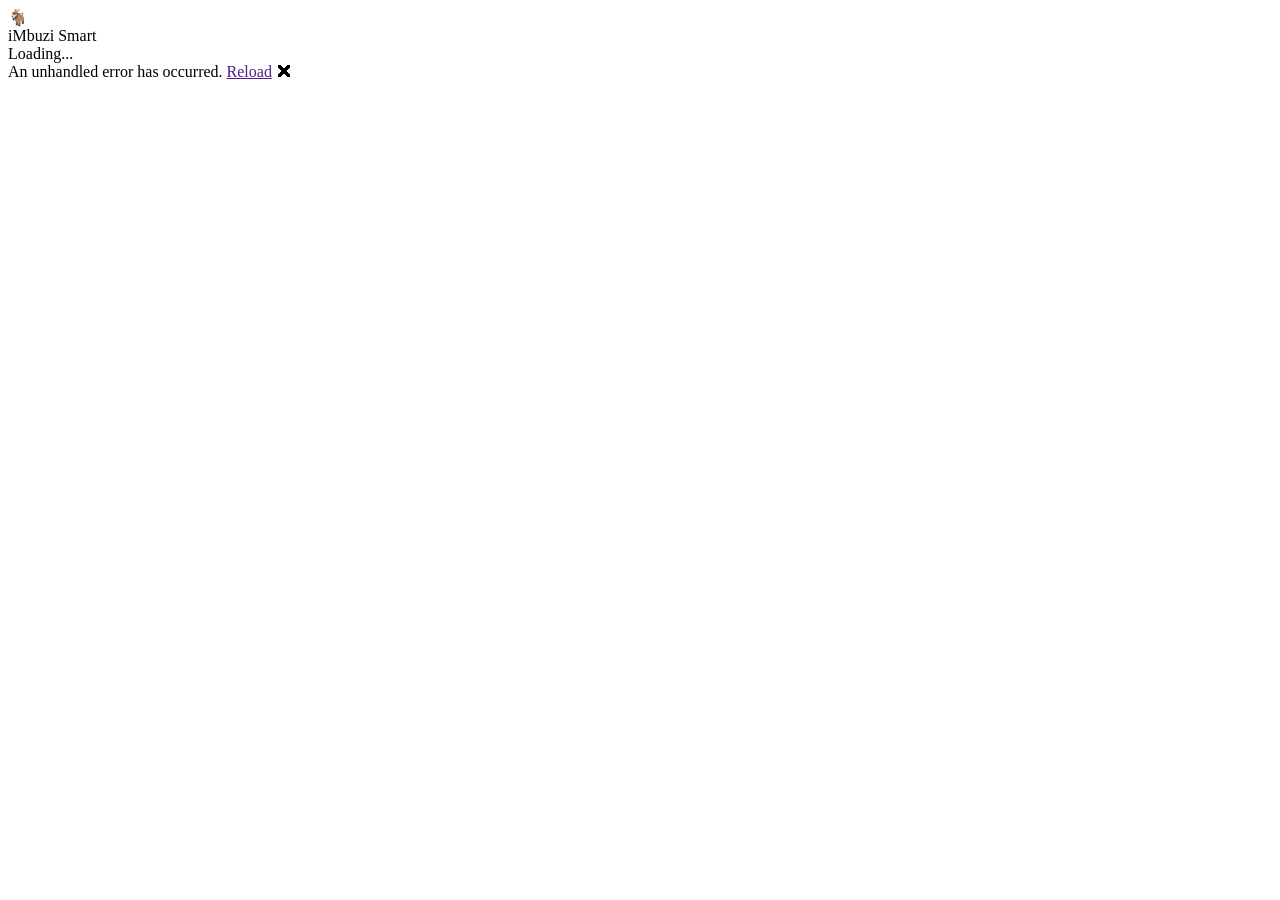
==== src/ImbuziSmart.Client/wwwroot/index.html @ 6c041e57 "feat: initial iMbuzi Smart livestock manager PWA Blazor WebAssembly hosted solution with offline-fir" ====
<!DOCTYPE html>
<html lang="en">

<head>
    <meta charset="utf-8" />
    <meta name="viewport" content="width=device-width, initial-scale=1.0, maximum-scale=1.0, user-scalable=no" />
    <meta name="theme-color" content="#e94560" />
    <meta name="description" content="iMbuzi Smart - Offline-first livestock management for goat farmers" />

    <title>iMbuzi Smart</title>
    <base href="/" />

    <link rel="manifest" href="manifest.webmanifest" />
    <link rel="apple-touch-icon" href="icon-192.png" />
    <link rel="icon" type="image/png" href="favicon.png" />
    <link rel="stylesheet" href="css/app.css" />
    <link href="ImbuziSmart.Client.styles.css" rel="stylesheet" />
</head>

<body>
    <div id="app">
        <div class="loading-screen">
            <span class="loading-icon">🐐</span>
            <div class="loading-text">iMbuzi Smart</div>
            <div class="loading-sub">Loading...</div>
        </div>
    </div>

    <div id="blazor-error-ui">
        An unhandled error has occurred.
        <a href="" class="reload">Reload</a>
        <a class="dismiss">🗙</a>
    </div>

    <script src="js/indexedDb.js"></script>
    <script src="_framework/blazor.webassembly.js"></script>
    <script>navigator.serviceWorker.register('service-worker.js');</script>
    <script>
        window.imbuziNotify = {
            getPermission: () => typeof Notification !== 'undefined' ? Notification.permission : 'denied',
            send: (title, body) => {
                if (Notification.permission === 'granted') {
                    new Notification(title, { body: body, icon: 'icon-192.png' });
                }
            }
        };
    </script>
</body>

</html>
---- src/ImbuziSmart.Client/wwwroot/css/app.css ----
/* ============================================
   iMbuzi Smart — Global Styles
   Dark theme, high-contrast, mobile-first
   ============================================ */

*, *::before, *::after {
    box-sizing: border-box;
}

html, body {
    margin: 0;
    padding: 0;
    font-family: -apple-system, BlinkMacSystemFont, 'Segoe UI', Roboto, 'Helvetica Neue', Arial, sans-serif;
    background-color: #1a1a2e;
    color: #ffffff;
    -webkit-font-smoothing: antialiased;
    -moz-osx-font-smoothing: grayscale;
}

h1, h2, h3, h4 {
    margin: 0 0 0.5rem;
    color: #ffffff;
}

h1:focus {
    outline: none;
}

a {
    color: #e94560;
    text-decoration: none;
}

a:hover {
    text-decoration: underline;
}

/* Loading screen */
.loading-screen {
    display: flex;
    flex-direction: column;
    align-items: center;
    justify-content: center;
    min-height: 100vh;
    background: #1a1a2e;
}

.loading-icon {
    font-size: 4rem;
    margin-bottom: 1rem;
}

.loading-text {
    font-size: 1.8rem;
    font-weight: 700;
    color: #e94560;
}

.loading-sub {
    font-size: 1rem;
    color: #a0a0b0;
    margin-top: 0.5rem;
}

/* Error UI */
#blazor-error-ui {
    background: #b32121;
    color: white;
    bottom: 0;
    box-shadow: 0 -1px 2px rgba(0, 0, 0, 0.2);
    display: none;
    left: 0;
    padding: 0.6rem 1.25rem 0.7rem 1.25rem;
    position: fixed;
    width: 100%;
    z-index: 1000;
}

#blazor-error-ui .dismiss {
    cursor: pointer;
    position: absolute;
    right: 0.75rem;
    top: 0.5rem;
}

#blazor-error-ui .reload {
    color: #ffcccc;
    margin-left: 0.5rem;
}

.blazor-error-boundary {
    background: #b32121;
    padding: 1rem;
    color: white;
    border-radius: 8px;
    margin: 1rem;
}

.blazor-error-boundary::after {
    content: "An error has occurred.";
}

/* Settings page */
.settings-page {
    padding: 1rem;
    max-width: 600px;
    margin: 0 auto;
}

.settings-title {
    font-size: 1.6rem;
    font-weight: 700;
    margin-bottom: 1.5rem;
    color: #e94560;
}

.settings-section {
    background: rgba(255, 255, 255, 0.05);
    border-radius: 12px;
    padding: 1rem;
    margin-bottom: 1rem;
}

.settings-section h3 {
    font-size: 1.1rem;
    color: #e94560;
    margin-bottom: 0.75rem;
    border-bottom: 1px solid rgba(255, 255, 255, 0.1);
    padding-bottom: 0.5rem;
}

.setting-row {
    display: flex;
    justify-content: space-between;
    align-items: center;
    padding: 0.6rem 0;
    border-bottom: 1px solid rgba(255, 255, 255, 0.05);
}

.setting-row:last-child {
    border-bottom: none;
}

.setting-row label {
    font-size: 1rem;
    color: #d0d0e0;
}

.setting-row input[type="checkbox"] {
    width: 24px;
    height: 24px;
    accent-color: #e94560;
    cursor: pointer;
}

.setting-row input[type="number"] {
    width: 70px;
    padding: 0.4rem;
    border: 1px solid #0f3460;
    border-radius: 6px;
    background: #16213e;
    color: #ffffff;
    font-size: 1rem;
    text-align: center;
}

.setting-row select {
    padding: 0.4rem 0.6rem;
    border: 1px solid #0f3460;
    border-radius: 6px;
    background: #16213e;
    color: #ffffff;
    font-size: 1rem;
}

.save-indicator {
    text-align: center;
    padding: 0.75rem;
    margin-top: 1rem;
    background: rgba(46, 204, 113, 0.15);
    border-radius: 8px;
    color: #2ecc71;
    font-weight: 500;
}

/* Passport page */
.passport-page {
    padding: 1rem;
    max-width: 600px;
    margin: 0 auto;
}

.passport-card {
    background: rgba(255, 255, 255, 0.05);
    border-radius: 16px;
    padding: 1.5rem;
}

.passport-header {
    display: flex;
    align-items: center;
    gap: 1rem;
    margin-bottom: 1.5rem;
}

.passport-icon {
    font-size: 3rem;
}

.passport-header h2 {
    font-size: 1.5rem;
    color: #e94560;
    margin: 0;
}

.tag-label {
    font-size: 0.9rem;
    color: #a0a0b0;
}

.passport-section {
    margin-top: 1.5rem;
}

.passport-section h3 {
    font-size: 1.1rem;
    color: #e94560;
    margin-bottom: 0.75rem;
    border-bottom: 1px solid rgba(255, 255, 255, 0.1);
    padding-bottom: 0.5rem;
}

.detail-row {
    display: flex;
    justify-content: space-between;
    padding: 0.5rem 0;
    border-bottom: 1px solid rgba(255, 255, 255, 0.05);
    font-size: 1rem;
}

.status-badge {
    background: rgba(233, 69, 96, 0.2);
    color: #e94560;
    padding: 0.2rem 0.6rem;
    border-radius: 12px;
    font-size: 0.85rem;
    font-weight: 600;
}

.photo-grid {
    display: grid;
    grid-template-columns: repeat(auto-fill, minmax(100px, 1fr));
    gap: 0.5rem;
}

.passport-photo {
    width: 100%;
    border-radius: 8px;
    object-fit: cover;
    aspect-ratio: 1;
}

/* Passport selection */
.passport-select {
    text-align: center;
}

.passport-select h2 {
    color: #e94560;
    margin-bottom: 0.5rem;
}

.passport-select p {
    color: #a0a0b0;
    margin-bottom: 1.5rem;
}

.animal-list {
    display: flex;
    flex-direction: column;
    gap: 0.75rem;
}

.animal-card {
    display: flex;
    align-items: center;
    gap: 1rem;
    background: rgba(255, 255, 255, 0.05);
    padding: 1rem;
    border-radius: 12px;
    color: #ffffff;
    text-decoration: none;
    transition: background 0.2s;
}

.animal-card:hover {
    background: rgba(255, 255, 255, 0.1);
    text-decoration: none;
}

.animal-icon {
    font-size: 2rem;
}

.animal-card div {
    flex: 1;
    display: flex;
    flex-direction: column;
}

.tag-small {
    font-size: 0.85rem;
    color: #a0a0b0;
}

.empty-state {
    color: #a0a0b0;
    font-style: italic;
}

.loading {
    color: #a0a0b0;
    text-align: center;
    padding: 2rem;
}
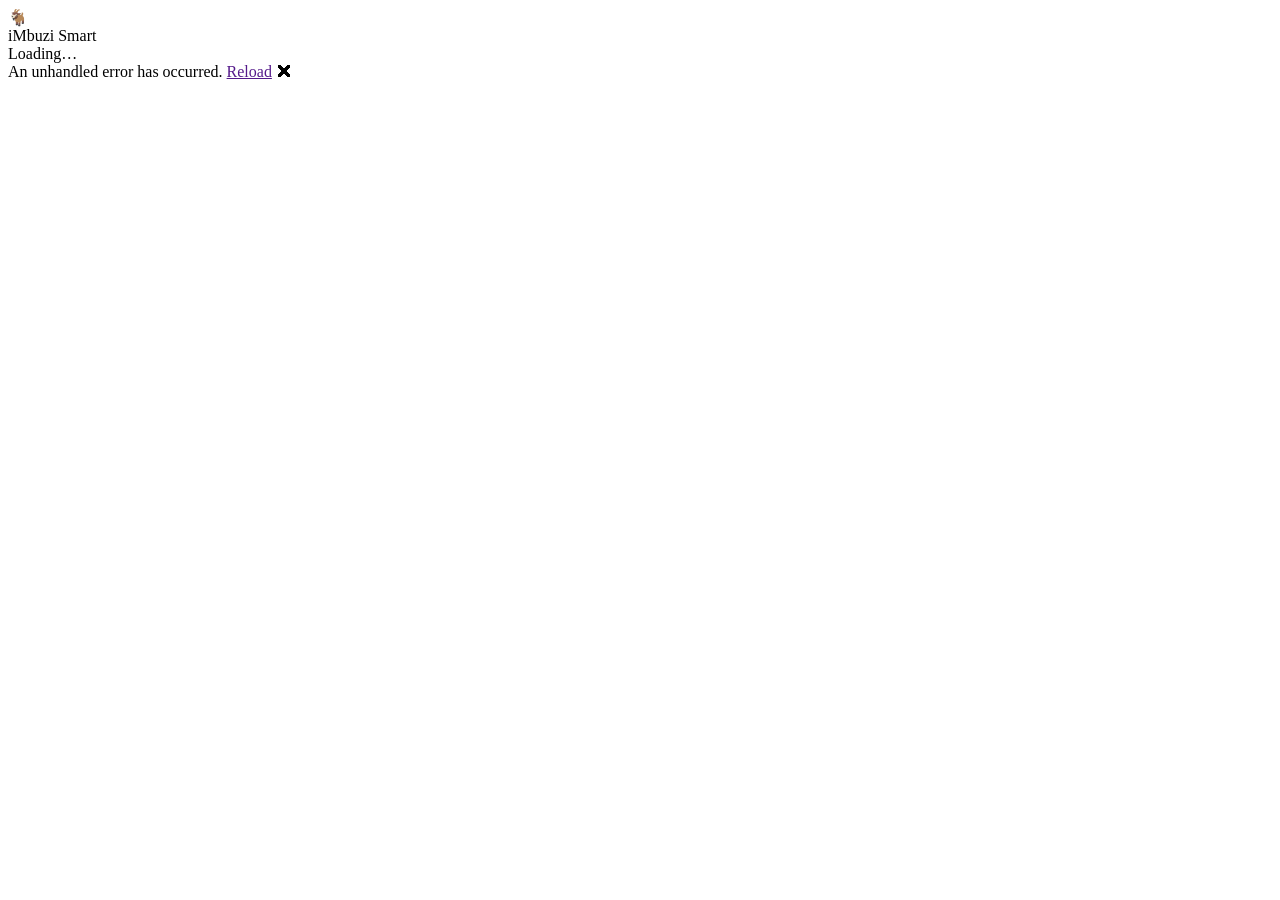
==== commit 66bc58ee: "Main Functions" ====
--- a/src/ImbuziSmart.Client/wwwroot/index.html
+++ b/src/ImbuziSmart.Client/wwwroot/index.html
@@ -4,11 +4,19 @@
 <head>
     <meta charset="utf-8" />
     <meta name="viewport" content="width=device-width, initial-scale=1.0, maximum-scale=1.0, user-scalable=no" />
-    <meta name="theme-color" content="#e94560" />
+    <meta name="theme-color" content="#3d7a55" />
     <meta name="description" content="iMbuzi Smart - Offline-first livestock management for goat farmers" />
 
     <title>iMbuzi Smart</title>
     <base href="/" />
+
+    <!-- Apply saved theme immediately — prevents flash of wrong theme -->
+    <script>
+        (function () {
+            var t = localStorage.getItem('imbuzi-theme') || 'dark';
+            document.documentElement.setAttribute('data-theme', t);
+        })();
+    </script>
 
     <link rel="manifest" href="manifest.webmanifest" />
     <link rel="apple-touch-icon" href="icon-192.png" />
@@ -20,9 +28,14 @@
 <body>
     <div id="app">
         <div class="loading-screen">
-            <span class="loading-icon">🐐</span>
-            <div class="loading-text">iMbuzi Smart</div>
-            <div class="loading-sub">Loading...</div>
+            <img src="/images/logo-banner.png" alt="Goatmetric Solutions"
+                style="max-width:260px;width:80%;margin-bottom:1rem;"
+                onerror="this.style.display='none';document.getElementById('loading-fallback').style.display='block'" />
+            <div id="loading-fallback" style="display:none">
+                <span class="loading-icon">&#128016;</span>
+                <div class="loading-text">iMbuzi Smart</div>
+            </div>
+            <div class="loading-sub">Loading&hellip;</div>
         </div>
     </div>
 
@@ -36,6 +49,15 @@
     <script src="_framework/blazor.webassembly.js"></script>
     <script>navigator.serviceWorker.register('service-worker.js');</script>
     <script>
+        window.imbuziTheme = {
+            get: () => localStorage.getItem('imbuzi-theme') || 'dark',
+            set: (t) => {
+                localStorage.setItem('imbuzi-theme', t);
+                document.documentElement.setAttribute('data-theme', t);
+            }
+        };
+    </script>
+    <script>
         window.imbuziNotify = {
             getPermission: () => typeof Notification !== 'undefined' ? Notification.permission : 'denied',
             send: (title, body) => {
--- a/src/ImbuziSmart.Client/wwwroot/css/app.css
+++ b/src/ImbuziSmart.Client/wwwroot/css/app.css
@@ -1,48 +1,240 @@
 /* ============================================
-   iMbuzi Smart — Global Styles
-   Dark theme, high-contrast, mobile-first
+   Goatmetric Solutions — Global Styles
+   Logo-matched dark theme: deep navy + forest green + teal
    ============================================ */
 
-*, *::before, *::after {
-    box-sizing: border-box;
-}
+/* ---- Brand colour tokens ---- */
+:root {
+    /* Backgrounds  — deep navy from logo */
+    --bg-primary:   #091523;   /* page background */
+    --bg-secondary: #0e2038;   /* cards, sections */
+    --bg-tertiary:  #0f2a4a;   /* inputs, nav */
+    --bg-overlay:   rgba(255, 255, 255, 0.04);
+
+    /* Brand greens  — pulled from the M/plant motif */
+    --green-forest: #3d7a55;   /* headings, section labels */
+    --green-bright: #2ecc71;   /* buttons, focus rings, teal circuit colour */
+    --green-muted:  #1e5c3a;   /* subtle backgrounds */
+    --green-teal:   #1abc9c;   /* secondary accent / highlights */
+
+    /* Text */
+    --text-primary:   #f0ece0; /* cream-white matching logo type */
+    --text-secondary: #8a9bb5; /* muted blue-grey */
+    --text-muted:     #506070;
+
+    /* Borders */
+    --border-default: rgba(255, 255, 255, 0.09);
+    --border-accent:  rgba(46, 204, 113, 0.25);
+
+    /* Feedback */
+    --color-error:   #e74c3c;
+    --color-warning: #f39c12;
+    --color-info:    #3498db;
+
+    /* Navigation / header shell */
+    --bg-nav:          #0e2038;
+    --border-nav-b:    #3d7a55;   /* header bottom accent */
+    --border-nav-t:    #0f3460;   /* bottom nav top border */
+    --nav-item-color:  #8a9bb5;
+    --nav-item-active: #2ecc71;
+}
+
+/* ============================================
+   Light-mode overrides  (html[data-theme="light"])
+   ============================================ */
+
+html[data-theme="light"] {
+    --bg-primary:   #f0f4f0;
+    --bg-secondary: #ffffff;
+    --bg-tertiary:  #e4ece6;
+    --bg-overlay:   rgba(0, 0, 0, 0.04);
+
+    --green-forest: #2d6b45;
+    --green-bright: #27ae60;
+    --green-muted:  #c8e6d0;
+    --green-teal:   #16a085;
+
+    --text-primary:   #111a22;
+    --text-secondary: #3d5066;
+    --text-muted:     #7a8fa6;
+
+    --border-default: rgba(0, 0, 0, 0.10);
+    --border-accent:  rgba(39, 174, 96, 0.35);
+
+    --color-error:   #c0392b;
+    --color-warning: #d68910;
+    --color-info:    #2980b9;
+
+    --bg-nav:          #ffffff;
+    --border-nav-b:    #27ae60;
+    --border-nav-t:    #d0e8d8;
+    --nav-item-color:  #5a7a66;
+    --nav-item-active: #27ae60;
+}
+
+/* ============================================
+   Reset & base
+   ============================================ */
+
+*, *::before, *::after { box-sizing: border-box; }
 
 html, body {
     margin: 0;
     padding: 0;
-    font-family: -apple-system, BlinkMacSystemFont, 'Segoe UI', Roboto, 'Helvetica Neue', Arial, sans-serif;
-    background-color: #1a1a2e;
-    color: #ffffff;
+    font-family: -apple-system, BlinkMacSystemFont, 'Segoe UI', Roboto,
+                 'Helvetica Neue', Arial, sans-serif;
+    background-color: var(--bg-primary);
+    color: var(--text-primary);
     -webkit-font-smoothing: antialiased;
     -moz-osx-font-smoothing: grayscale;
 }
 
 h1, h2, h3, h4 {
     margin: 0 0 0.5rem;
-    color: #ffffff;
-}
-
-h1:focus {
-    outline: none;
-}
+    color: var(--text-primary);
+}
+
+h1:focus { outline: none; }
 
 a {
-    color: #e94560;
+    color: var(--green-bright);
     text-decoration: none;
 }
-
-a:hover {
-    text-decoration: underline;
-}
-
-/* Loading screen */
+a:hover { text-decoration: underline; }
+
+/* ============================================
+   App shell
+   ============================================ */
+
+.app-layout {
+    display: flex;
+    flex-direction: column;
+    min-height: 100dvh;
+}
+
+.app-main {
+    flex: 1;
+    overflow-y: auto;
+}
+
+/* ============================================
+   Header / brand bar
+   ============================================ */
+
+.app-header {
+    background: linear-gradient(135deg, #112035 0%, var(--bg-primary) 100%);
+    border-bottom: 2px solid var(--green-forest);
+    padding: 0.55rem 1rem;
+    position: sticky;
+    top: 0;
+    z-index: 100;
+    box-shadow: 0 2px 12px rgba(0, 0, 0, 0.5);
+}
+
+.header-content {
+    display: flex;
+    align-items: center;
+    gap: 0.75rem;
+    max-width: 600px;
+    margin: 0 auto;
+}
+
+.app-logo-img {
+    height: 42px;
+    width: auto;
+    object-fit: contain;
+    border-radius: 6px;
+}
+
+.app-logo-fallback {
+    font-size: 2rem;
+    line-height: 1;
+}
+
+.header-brand {
+    flex: 1;
+    display: flex;
+    flex-direction: column;
+}
+
+.app-title {
+    font-size: 1.05rem;
+    font-weight: 800;
+    color: var(--text-primary);
+    margin: 0;
+    letter-spacing: 0.03em;
+    text-transform: uppercase;
+}
+
+.app-tagline {
+    font-size: 0.6rem;
+    color: var(--green-teal);
+    letter-spacing: 0.12em;
+    text-transform: uppercase;
+    margin: 0;
+    opacity: 0.85;
+}
+
+.settings-link {
+    font-size: 1.4rem;
+    color: var(--text-secondary);
+    text-decoration: none;
+    padding: 0.3rem;
+    border-radius: 8px;
+    transition: color 0.2s, background 0.2s;
+}
+.settings-link:hover {
+    color: var(--green-bright);
+    background: rgba(46, 204, 113, 0.1);
+    text-decoration: none;
+}
+
+/* ============================================
+   Bottom navigation
+   ============================================ */
+
+.bottom-nav {
+    background: var(--bg-tertiary);
+    border-top: 1px solid var(--border-default);
+    display: flex;
+    justify-content: space-around;
+    padding: 0.5rem 0 calc(0.5rem + env(safe-area-inset-bottom));
+    position: sticky;
+    bottom: 0;
+    z-index: 100;
+}
+
+.nav-item {
+    display: flex;
+    flex-direction: column;
+    align-items: center;
+    gap: 0.15rem;
+    color: var(--text-secondary);
+    text-decoration: none;
+    font-size: 0.72rem;
+    font-weight: 500;
+    padding: 0.3rem 1.25rem;
+    border-radius: 8px;
+    transition: color 0.2s;
+    letter-spacing: 0.03em;
+}
+.nav-item:hover, .nav-item.active {
+    color: var(--green-bright);
+    text-decoration: none;
+}
+.nav-icon { font-size: 1.35rem; }
+
+/* ============================================
+   Loading screen
+   ============================================ */
+
 .loading-screen {
     display: flex;
     flex-direction: column;
     align-items: center;
     justify-content: center;
     min-height: 100vh;
-    background: #1a1a2e;
+    background: var(--bg-primary);
 }
 
 .loading-icon {
@@ -53,54 +245,47 @@
 .loading-text {
     font-size: 1.8rem;
     font-weight: 700;
-    color: #e94560;
+    color: var(--green-forest);
 }
 
 .loading-sub {
     font-size: 1rem;
-    color: #a0a0b0;
+    color: var(--text-secondary);
     margin-top: 0.5rem;
 }
 
-/* Error UI */
+/* ============================================
+   Error boundaries
+   ============================================ */
+
 #blazor-error-ui {
-    background: #b32121;
+    background: #922;
     color: white;
     bottom: 0;
-    box-shadow: 0 -1px 2px rgba(0, 0, 0, 0.2);
+    box-shadow: 0 -1px 2px rgba(0, 0, 0, 0.3);
     display: none;
     left: 0;
-    padding: 0.6rem 1.25rem 0.7rem 1.25rem;
+    padding: 0.6rem 1.25rem 0.7rem;
     position: fixed;
     width: 100%;
     z-index: 1000;
 }
-
-#blazor-error-ui .dismiss {
-    cursor: pointer;
-    position: absolute;
-    right: 0.75rem;
-    top: 0.5rem;
-}
-
-#blazor-error-ui .reload {
-    color: #ffcccc;
-    margin-left: 0.5rem;
-}
+#blazor-error-ui .dismiss { cursor: pointer; position: absolute; right: 0.75rem; top: 0.5rem; }
+#blazor-error-ui .reload  { color: #ffcccc; margin-left: 0.5rem; }
 
 .blazor-error-boundary {
-    background: #b32121;
+    background: #922;
     padding: 1rem;
     color: white;
     border-radius: 8px;
     margin: 1rem;
 }
-
-.blazor-error-boundary::after {
-    content: "An error has occurred.";
-}
-
-/* Settings page */
+.blazor-error-boundary::after { content: "An error has occurred."; }
+
+/* ============================================
+   Settings page
+   ============================================ */
+
 .settings-page {
     padding: 1rem;
     max-width: 600px;
@@ -111,21 +296,22 @@
     font-size: 1.6rem;
     font-weight: 700;
     margin-bottom: 1.5rem;
-    color: #e94560;
+    color: var(--green-bright);
 }
 
 .settings-section {
-    background: rgba(255, 255, 255, 0.05);
+    background: var(--bg-secondary);
+    border: 1px solid var(--border-default);
     border-radius: 12px;
     padding: 1rem;
     margin-bottom: 1rem;
 }
 
 .settings-section h3 {
-    font-size: 1.1rem;
-    color: #e94560;
+    font-size: 1rem;
+    color: var(--green-forest);
     margin-bottom: 0.75rem;
-    border-bottom: 1px solid rgba(255, 255, 255, 0.1);
+    border-bottom: 1px solid var(--border-accent);
     padding-bottom: 0.5rem;
 }
 
@@ -134,42 +320,39 @@
     justify-content: space-between;
     align-items: center;
     padding: 0.6rem 0;
-    border-bottom: 1px solid rgba(255, 255, 255, 0.05);
-}
-
-.setting-row:last-child {
-    border-bottom: none;
-}
+    border-bottom: 1px solid rgba(255, 255, 255, 0.04);
+}
+.setting-row:last-child { border-bottom: none; }
 
 .setting-row label {
     font-size: 1rem;
-    color: #d0d0e0;
+    color: var(--text-primary);
 }
 
 .setting-row input[type="checkbox"] {
     width: 24px;
     height: 24px;
-    accent-color: #e94560;
+    accent-color: var(--green-bright);
     cursor: pointer;
 }
 
 .setting-row input[type="number"] {
     width: 70px;
     padding: 0.4rem;
-    border: 1px solid #0f3460;
+    border: 1px solid var(--border-default);
     border-radius: 6px;
-    background: #16213e;
-    color: #ffffff;
+    background: var(--bg-tertiary);
+    color: var(--text-primary);
     font-size: 1rem;
     text-align: center;
 }
 
 .setting-row select {
     padding: 0.4rem 0.6rem;
-    border: 1px solid #0f3460;
+    border: 1px solid var(--border-default);
     border-radius: 6px;
-    background: #16213e;
-    color: #ffffff;
+    background: var(--bg-tertiary);
+    color: var(--text-primary);
     font-size: 1rem;
 }
 
@@ -177,13 +360,17 @@
     text-align: center;
     padding: 0.75rem;
     margin-top: 1rem;
-    background: rgba(46, 204, 113, 0.15);
+    background: rgba(46, 204, 113, 0.12);
+    border: 1px solid var(--border-accent);
     border-radius: 8px;
-    color: #2ecc71;
+    color: var(--green-bright);
     font-weight: 500;
 }
 
-/* Passport page */
+/* ============================================
+   Digital Passport page
+   ============================================ */
+
 .passport-page {
     padding: 1rem;
     max-width: 600px;
@@ -191,7 +378,8 @@
 }
 
 .passport-card {
-    background: rgba(255, 255, 255, 0.05);
+    background: var(--bg-secondary);
+    border: 1px solid var(--border-default);
     border-radius: 16px;
     padding: 1.5rem;
 }
@@ -203,30 +391,26 @@
     margin-bottom: 1.5rem;
 }
 
-.passport-icon {
-    font-size: 3rem;
-}
+.passport-icon { font-size: 3rem; }
 
 .passport-header h2 {
     font-size: 1.5rem;
-    color: #e94560;
+    color: var(--green-bright);
     margin: 0;
 }
 
 .tag-label {
     font-size: 0.9rem;
-    color: #a0a0b0;
-}
-
-.passport-section {
-    margin-top: 1.5rem;
-}
+    color: var(--text-secondary);
+}
+
+.passport-section { margin-top: 1.5rem; }
 
 .passport-section h3 {
-    font-size: 1.1rem;
-    color: #e94560;
+    font-size: 1rem;
+    color: var(--green-forest);
     margin-bottom: 0.75rem;
-    border-bottom: 1px solid rgba(255, 255, 255, 0.1);
+    border-bottom: 1px solid var(--border-accent);
     padding-bottom: 0.5rem;
 }
 
@@ -234,17 +418,18 @@
     display: flex;
     justify-content: space-between;
     padding: 0.5rem 0;
-    border-bottom: 1px solid rgba(255, 255, 255, 0.05);
+    border-bottom: 1px solid rgba(255, 255, 255, 0.04);
     font-size: 1rem;
 }
 
+/* Status badges — colour-coded by status */
 .status-badge {
-    background: rgba(233, 69, 96, 0.2);
-    color: #e94560;
-    padding: 0.2rem 0.6rem;
+    padding: 0.2rem 0.7rem;
     border-radius: 12px;
-    font-size: 0.85rem;
+    font-size: 0.82rem;
     font-weight: 600;
+    background: rgba(61, 122, 85, 0.25);
+    color: var(--green-bright);
 }
 
 .photo-grid {
@@ -260,18 +445,16 @@
     aspect-ratio: 1;
 }
 
-/* Passport selection */
-.passport-select {
-    text-align: center;
-}
+/* Passport animal selection */
+.passport-select { text-align: center; }
 
 .passport-select h2 {
-    color: #e94560;
+    color: var(--green-bright);
     margin-bottom: 0.5rem;
 }
 
 .passport-select p {
-    color: #a0a0b0;
+    color: var(--text-secondary);
     margin-bottom: 1.5rem;
 }
 
@@ -285,22 +468,22 @@
     display: flex;
     align-items: center;
     gap: 1rem;
-    background: rgba(255, 255, 255, 0.05);
+    background: var(--bg-secondary);
+    border: 1px solid var(--border-default);
     padding: 1rem;
     border-radius: 12px;
-    color: #ffffff;
+    color: var(--text-primary);
     text-decoration: none;
-    transition: background 0.2s;
+    transition: background 0.2s, border-color 0.2s;
 }
 
 .animal-card:hover {
-    background: rgba(255, 255, 255, 0.1);
+    background: var(--bg-tertiary);
+    border-color: var(--border-accent);
     text-decoration: none;
 }
 
-.animal-icon {
-    font-size: 2rem;
-}
+.animal-icon { font-size: 2rem; }
 
 .animal-card div {
     flex: 1;
@@ -309,17 +492,1050 @@
 }
 
 .tag-small {
-    font-size: 0.85rem;
-    color: #a0a0b0;
+    font-size: 0.82rem;
+    color: var(--text-secondary);
 }
 
 .empty-state {
-    color: #a0a0b0;
+    color: var(--text-secondary);
     font-style: italic;
 }
 
 .loading {
-    color: #a0a0b0;
+    color: var(--text-secondary);
     text-align: center;
     padding: 2rem;
 }
+
+/* ============================================
+   Add Animal form page
+   ============================================ */
+
+.add-animal-page {
+    padding: 1rem;
+    max-width: 600px;
+    margin: 0 auto;
+    padding-bottom: 2.5rem;
+}
+
+.page-header {
+    display: flex;
+    align-items: center;
+    gap: 1rem;
+    margin-bottom: 1.25rem;
+}
+
+.back-btn {
+    background: var(--bg-overlay);
+    border: 1px solid var(--border-default);
+    color: var(--text-primary);
+    padding: 0.4rem 0.9rem;
+    border-radius: 8px;
+    font-size: 0.9rem;
+    cursor: pointer;
+    transition: background 0.2s, border-color 0.2s;
+}
+.back-btn:hover {
+    background: rgba(255, 255, 255, 0.08);
+    border-color: var(--green-forest);
+}
+
+.page-title {
+    font-size: 1.4rem;
+    font-weight: 700;
+    color: var(--green-bright);
+    margin: 0;
+}
+
+/* Form structure */
+.animal-form {
+    display: flex;
+    flex-direction: column;
+    gap: 1rem;
+}
+
+.form-section {
+    background: var(--bg-secondary);
+    border: 1px solid var(--border-default);
+    border-radius: 14px;
+    padding: 1.1rem 1rem;
+}
+
+.form-section-title {
+    font-size: 0.78rem;
+    font-weight: 700;
+    color: var(--green-forest);
+    text-transform: uppercase;
+    letter-spacing: 0.1em;
+    margin: 0 0 1rem;
+    padding-bottom: 0.5rem;
+    border-bottom: 1px solid var(--border-accent);
+}
+
+.form-group {
+    display: flex;
+    flex-direction: column;
+    gap: 0.35rem;
+    margin-bottom: 0.85rem;
+}
+.form-group:last-child { margin-bottom: 0; }
+
+.form-group label {
+    font-size: 0.88rem;
+    color: var(--text-primary);
+    font-weight: 500;
+}
+
+.required { color: var(--color-error); }
+
+.form-row {
+    display: grid;
+    grid-template-columns: 1fr 1fr;
+    gap: 0.75rem;
+}
+
+/* Inputs */
+.form-input,
+.form-select,
+.form-textarea {
+    width: 100%;
+    padding: 0.65rem 0.75rem;
+    background: var(--bg-tertiary);
+    border: 1px solid var(--border-default);
+    border-radius: 8px;
+    color: var(--text-primary);
+    font-size: 1rem;
+    font-family: inherit;
+    transition: border-color 0.2s, box-shadow 0.2s;
+    -webkit-appearance: none;
+    appearance: none;
+}
+
+.form-input:focus,
+.form-select:focus,
+.form-textarea:focus {
+    outline: none;
+    border-color: var(--green-bright);
+    box-shadow: 0 0 0 3px rgba(46, 204, 113, 0.15);
+}
+
+.form-input::placeholder,
+.form-textarea::placeholder { color: var(--text-muted); }
+
+.form-select {
+    background-image: url("data:image/svg+xml,%3Csvg xmlns='http://www.w3.org/2000/svg' width='12' height='8' viewBox='0 0 12 8'%3E%3Cpath d='M1 1l5 5 5-5' stroke='%238a9bb5' stroke-width='2' fill='none' stroke-linecap='round'/%3E%3C/svg%3E");
+    background-repeat: no-repeat;
+    background-position: right 0.75rem center;
+    background-size: 12px 8px;
+    padding-right: 2.25rem;
+    cursor: pointer;
+}
+
+.form-textarea {
+    resize: vertical;
+    min-height: 80px;
+}
+
+.form-input[type="date"] { color-scheme: dark; }
+
+.validation-msg {
+    font-size: 0.78rem;
+    color: var(--color-error);
+}
+
+/* Photo upload */
+.photo-file-input {
+    position: absolute;
+    width: 1px;
+    height: 1px;
+    opacity: 0;
+    overflow: hidden;
+}
+
+.photo-upload-area { position: relative; }
+
+.photo-label {
+    display: flex;
+    flex-direction: column;
+    align-items: center;
+    justify-content: center;
+    gap: 0.4rem;
+    padding: 1.5rem;
+    border: 2px dashed var(--border-accent);
+    border-radius: 12px;
+    cursor: pointer;
+    text-align: center;
+    transition: border-color 0.2s, background 0.2s;
+}
+.photo-label:hover {
+    border-color: var(--green-bright);
+    background: rgba(46, 204, 113, 0.05);
+}
+
+.photo-upload-icon { font-size: 2rem; }
+
+.photo-upload-text {
+    font-size: 1rem;
+    color: var(--text-primary);
+    font-weight: 500;
+}
+
+.photo-upload-sub {
+    font-size: 0.75rem;
+    color: var(--text-muted);
+}
+
+.photo-preview-grid {
+    display: grid;
+    grid-template-columns: repeat(auto-fill, minmax(90px, 1fr));
+    gap: 0.5rem;
+    margin-top: 0.75rem;
+}
+
+.photo-preview-item {
+    position: relative;
+    border-radius: 8px;
+    overflow: hidden;
+    aspect-ratio: 1;
+}
+
+.photo-preview-item img {
+    width: 100%;
+    height: 100%;
+    object-fit: cover;
+}
+
+.remove-photo-btn {
+    position: absolute;
+    top: 4px;
+    right: 4px;
+    background: rgba(231, 76, 60, 0.9);
+    color: white;
+    border: none;
+    border-radius: 50%;
+    width: 22px;
+    height: 22px;
+    font-size: 0.9rem;
+    cursor: pointer;
+    display: flex;
+    align-items: center;
+    justify-content: center;
+    padding: 0;
+    line-height: 1;
+}
+
+/* Error banner */
+.form-error-banner {
+    background: rgba(231, 76, 60, 0.12);
+    border: 1px solid rgba(231, 76, 60, 0.35);
+    color: #e8796c;
+    padding: 0.75rem 1rem;
+    border-radius: 10px;
+    font-size: 0.9rem;
+}
+
+/* Action buttons */
+.form-actions {
+    display: flex;
+    gap: 0.75rem;
+    padding-top: 0.25rem;
+}
+
+.btn-primary {
+    flex: 1;
+    padding: 0.85rem 1.25rem;
+    background: var(--green-bright);
+    color: #071510;
+    border: none;
+    border-radius: 10px;
+    font-size: 1rem;
+    font-weight: 700;
+    cursor: pointer;
+    letter-spacing: 0.02em;
+    transition: background 0.2s, transform 0.1s;
+}
+.btn-primary:hover:not(:disabled)  { background: #27ae60; }
+.btn-primary:active:not(:disabled) { transform: scale(0.98); }
+.btn-primary:disabled              { opacity: 0.55; cursor: not-allowed; }
+
+.btn-secondary {
+    padding: 0.85rem 1.25rem;
+    background: transparent;
+    color: var(--text-secondary);
+    border: 1px solid var(--border-default);
+    border-radius: 10px;
+    font-size: 1rem;
+    cursor: pointer;
+    transition: background 0.2s, border-color 0.2s;
+}
+.btn-secondary:hover:not(:disabled)  {
+    background: rgba(255, 255, 255, 0.05);
+    border-color: var(--green-forest);
+}
+.btn-secondary:disabled { opacity: 0.5; cursor: not-allowed; }
+
+/* ============================================
+   Log Heat page
+   ============================================ */
+
+.log-heat-page {
+    padding: 1rem;
+    max-width: 600px;
+    margin: 0 auto;
+    padding-bottom: 2.5rem;
+}
+
+/* Empty / no-doe state */
+.empty-notice {
+    display: flex;
+    flex-direction: column;
+    align-items: center;
+    gap: 0.75rem;
+    padding: 3rem 1rem;
+    text-align: center;
+    color: var(--text-secondary);
+}
+.empty-notice-icon { font-size: 3.5rem; }
+.empty-notice p    { margin: 0; font-size: 1rem; }
+
+/* Form layout */
+.heat-form {
+    display: flex;
+    flex-direction: column;
+    gap: 1rem;
+}
+
+/* Doe summary chips */
+.doe-summary {
+    display: flex;
+    flex-wrap: wrap;
+    gap: 0.5rem;
+    margin-top: 0.5rem;
+}
+
+.doe-chip {
+    display: inline-block;
+    padding: 0.25rem 0.65rem;
+    border-radius: 20px;
+    font-size: 0.8rem;
+    font-weight: 600;
+    background: rgba(61, 122, 85, 0.2);
+    color: var(--green-bright);
+    border: 1px solid var(--border-accent);
+}
+
+.doe-chip.chip-teal {
+    background: rgba(26, 188, 156, 0.15);
+    color: var(--green-teal);
+    border-color: rgba(26, 188, 156, 0.3);
+}
+
+.doe-chip.chip-muted {
+    background: transparent;
+    color: var(--text-muted);
+    border-color: var(--border-default);
+}
+
+/* Intensity selector */
+.intensity-grid {
+    display: grid;
+    grid-template-columns: repeat(3, 1fr);
+    gap: 0.6rem;
+    margin-top: 0.25rem;
+}
+
+.intensity-tile {
+    display: flex;
+    flex-direction: column;
+    align-items: center;
+    gap: 0.3rem;
+    padding: 0.85rem 0.5rem;
+    background: var(--bg-tertiary);
+    border: 2px solid var(--border-default);
+    border-radius: 12px;
+    cursor: pointer;
+    transition: border-color 0.2s, background 0.2s, transform 0.1s;
+    text-align: center;
+    color: var(--text-primary);
+}
+
+.intensity-tile:hover {
+    border-color: var(--green-forest);
+    background: rgba(61, 122, 85, 0.12);
+}
+
+.intensity-tile.selected {
+    border-color: var(--green-bright);
+    background: rgba(46, 204, 113, 0.12);
+}
+
+.intensity-tile:active { transform: scale(0.96); }
+
+.intensity-icon  { font-size: 1.6rem; line-height: 1; }
+.intensity-label { font-size: 0.88rem; font-weight: 700; }
+.intensity-desc  { font-size: 0.68rem; color: var(--text-secondary); line-height: 1.2; }
+
+/* Prediction card */
+.prediction-card {
+    background: var(--bg-secondary);
+    border: 1px solid var(--border-accent);
+    border-left: 4px solid var(--green-bright);
+    border-radius: 12px;
+    padding: 1rem 1.1rem;
+    display: flex;
+    flex-direction: column;
+    gap: 0.5rem;
+}
+
+.prediction-row {
+    display: flex;
+    justify-content: space-between;
+    align-items: center;
+    font-size: 0.95rem;
+}
+
+.prediction-row.highlight .prediction-value {
+    color: var(--green-bright);
+    font-weight: 700;
+    font-size: 1rem;
+}
+
+.prediction-label { color: var(--text-secondary); }
+.prediction-value { color: var(--text-primary); font-weight: 600; }
+
+.prediction-divider {
+    border: none;
+    border-top: 1px solid var(--border-default);
+    margin: 0.1rem 0;
+}
+
+.prediction-note {
+    font-size: 0.72rem;
+    color: var(--text-muted);
+    text-align: center;
+    margin-top: 0.25rem;
+}
+
+/* Heat history */
+.history-section {
+    margin-top: 1.75rem;
+}
+
+.history-title {
+    font-size: 0.85rem;
+    font-weight: 700;
+    color: var(--green-forest);
+    text-transform: uppercase;
+    letter-spacing: 0.08em;
+    margin-bottom: 0.75rem;
+}
+
+.history-card {
+    background: var(--bg-secondary);
+    border: 1px solid var(--border-default);
+    border-radius: 10px;
+    padding: 0.85rem 1rem;
+    margin-bottom: 0.6rem;
+    display: flex;
+    flex-direction: column;
+    gap: 0.3rem;
+}
+
+.history-main {
+    display: flex;
+    align-items: center;
+    gap: 0.6rem;
+    flex-wrap: wrap;
+}
+
+.history-date {
+    font-weight: 700;
+    font-size: 0.95rem;
+    color: var(--text-primary);
+}
+
+.intensity-badge {
+    padding: 0.15rem 0.55rem;
+    border-radius: 10px;
+    font-size: 0.75rem;
+    font-weight: 600;
+}
+
+.intensity-badge.intensity-mild     { background: rgba(243,156,18,0.15); color: #f39c12; }
+.intensity-badge.intensity-strong   { background: rgba(231,76,60,0.15);  color: #e74c3c; }
+.intensity-badge.intensity-standing { background: rgba(46,204,113,0.15); color: var(--green-bright); }
+
+.history-signs {
+    font-size: 0.85rem;
+    color: var(--text-secondary);
+    margin: 0;
+    font-style: italic;
+}
+
+.history-next {
+    font-size: 0.78rem;
+    color: var(--green-teal);
+}
+
+/* ============================================
+   Medical Log page
+   ============================================ */
+
+.medical-log-page {
+    padding: 1rem;
+    max-width: 600px;
+    margin: 0 auto;
+    padding-bottom: 2.5rem;
+}
+
+.medical-form {
+    display: flex;
+    flex-direction: column;
+    gap: 1rem;
+}
+
+/* Animal summary chips */
+.animal-summary {
+    display: flex;
+    flex-wrap: wrap;
+    gap: 0.5rem;
+    margin-top: 0.5rem;
+}
+
+.doe-chip.chip-warning {
+    background: rgba(243, 156, 18, 0.15);
+    color: var(--color-warning);
+    border-color: rgba(243, 156, 18, 0.35);
+}
+
+/* Quick-pick medication chips */
+.quick-picks {
+    display: flex;
+    flex-wrap: wrap;
+    gap: 0.4rem;
+    margin-top: 0.5rem;
+}
+
+.quick-pick-chip {
+    padding: 0.2rem 0.6rem;
+    background: var(--bg-tertiary);
+    border: 1px solid var(--border-default);
+    border-radius: 20px;
+    font-size: 0.75rem;
+    color: var(--text-secondary);
+    cursor: pointer;
+    transition: border-color 0.15s, color 0.15s, background 0.15s;
+}
+
+.quick-pick-chip:hover {
+    border-color: var(--green-forest);
+    color: var(--green-bright);
+    background: rgba(61, 122, 85, 0.12);
+}
+
+/* Field hint text */
+.field-hint {
+    display: block;
+    font-size: 0.73rem;
+    color: var(--text-muted);
+    margin-top: 0.3rem;
+}
+
+/* Withdrawal summary card */
+.withdrawal-card {
+    background: rgba(243, 156, 18, 0.06);
+    border: 1px solid rgba(243, 156, 18, 0.3);
+    border-left: 4px solid var(--color-warning);
+    border-radius: 12px;
+    padding: 1rem 1.1rem;
+    display: flex;
+    flex-direction: column;
+    gap: 0.5rem;
+    margin-top: 0.5rem;
+}
+
+.withdrawal-row {
+    display: flex;
+    justify-content: space-between;
+    align-items: center;
+    font-size: 0.95rem;
+}
+
+.withdrawal-row.highlight .withdrawal-value {
+    color: var(--color-warning);
+    font-weight: 700;
+    font-size: 1rem;
+}
+
+.withdrawal-label { color: var(--text-secondary); }
+.withdrawal-value { color: var(--text-primary); font-weight: 600; }
+
+.no-withdrawal-note {
+    font-size: 0.85rem;
+    color: var(--green-bright);
+    background: rgba(46, 204, 113, 0.08);
+    border: 1px solid var(--border-accent);
+    border-radius: 8px;
+    padding: 0.55rem 0.9rem;
+    margin-top: 0.5rem;
+}
+
+/* Medical history cards */
+.medical-history-card {
+    background: var(--bg-secondary);
+    border: 1px solid var(--border-default);
+    border-radius: 10px;
+    padding: 0.85rem 1rem;
+    margin-bottom: 0.6rem;
+    display: flex;
+    flex-direction: column;
+    gap: 0.3rem;
+}
+
+.medical-history-card.withdrawal-active {
+    border-color: rgba(243, 156, 18, 0.4);
+    background: rgba(243, 156, 18, 0.04);
+}
+
+.med-name {
+    font-size: 1rem;
+    font-weight: 700;
+    color: var(--text-primary);
+}
+
+.med-dosage {
+    font-size: 0.82rem;
+    color: var(--text-secondary);
+}
+
+.med-vet {
+    font-size: 0.8rem;
+    color: var(--green-teal);
+}
+
+/* Medication status badges */
+.med-badge {
+    padding: 0.15rem 0.55rem;
+    border-radius: 10px;
+    font-size: 0.75rem;
+    font-weight: 600;
+}
+
+.med-badge.badge-warning {
+    background: rgba(243, 156, 18, 0.15);
+    color: var(--color-warning);
+}
+
+.med-badge.badge-cleared {
+    background: rgba(46, 204, 113, 0.12);
+    color: var(--green-bright);
+}
+
+/* ============================================
+   Weigh Animal page
+   ============================================ */
+
+.weigh-page {
+    padding: 1rem;
+    max-width: 600px;
+    margin: 0 auto;
+    padding-bottom: 2.5rem;
+}
+
+.weigh-form {
+    display: flex;
+    flex-direction: column;
+    gap: 1rem;
+}
+
+/* Method toggle */
+.method-toggle {
+    display: grid;
+    grid-template-columns: 1fr 1fr;
+    gap: 0.6rem;
+    margin-top: 0.25rem;
+}
+
+.method-btn {
+    display: flex;
+    flex-direction: column;
+    align-items: center;
+    gap: 0.3rem;
+    padding: 0.9rem 0.5rem;
+    background: var(--bg-tertiary);
+    border: 2px solid var(--border-default);
+    border-radius: 12px;
+    cursor: pointer;
+    color: var(--text-primary);
+    transition: border-color 0.2s, background 0.2s;
+    text-align: center;
+}
+
+.method-btn:hover {
+    border-color: var(--green-forest);
+    background: rgba(61, 122, 85, 0.1);
+}
+
+.method-btn.selected {
+    border-color: var(--green-bright);
+    background: rgba(46, 204, 113, 0.1);
+}
+
+.method-icon  { font-size: 1.6rem; line-height: 1; }
+.method-label { font-size: 0.9rem; font-weight: 700; }
+.method-desc  { font-size: 0.7rem; color: var(--text-secondary); }
+
+/* Kg/cm input with unit label */
+.input-unit-row {
+    display: flex;
+    align-items: center;
+    gap: 0.5rem;
+}
+
+.input-unit-row .form-input {
+    flex: 1;
+    margin: 0;
+}
+
+.input-unit {
+    font-size: 0.9rem;
+    font-weight: 600;
+    color: var(--text-secondary);
+    min-width: 2rem;
+}
+
+/* Heart girth how-to guide */
+.hg-guide {
+    display: flex;
+    align-items: flex-start;
+    gap: 0.5rem;
+    font-size: 0.78rem;
+    color: var(--text-muted);
+    background: var(--bg-overlay);
+    border: 1px solid var(--border-default);
+    border-radius: 8px;
+    padding: 0.6rem 0.75rem;
+    margin-top: 0.25rem;
+}
+
+.hg-guide-icon { font-style: normal; font-size: 1rem; flex-shrink: 0; }
+
+/* Estimated weight live card */
+.weight-estimate-card {
+    display: flex;
+    flex-direction: column;
+    align-items: center;
+    gap: 0.3rem;
+    background: rgba(46, 204, 113, 0.07);
+    border: 1px solid var(--border-accent);
+    border-radius: 12px;
+    padding: 1rem;
+    margin-top: 0.5rem;
+    text-align: center;
+}
+
+.estimate-label  { font-size: 0.8rem; color: var(--text-secondary); }
+.estimate-value  { font-size: 2.4rem; font-weight: 900; color: var(--green-bright); line-height: 1.1; letter-spacing: -0.02em; }
+.estimate-formula { font-size: 0.7rem; color: var(--text-muted); margin-top: 0.2rem; }
+
+.estimate-kg-row {
+    display: flex;
+    align-items: center;
+    justify-content: space-between;
+    flex-wrap: wrap;
+    gap: 0.5rem;
+    margin-top: 0.6rem;
+    padding-top: 0.6rem;
+    border-top: 1px solid var(--border-default);
+    width: 100%;
+}
+
+.estimate-kg-label {
+    font-size: 0.75rem;
+    color: var(--text-muted);
+}
+
+/* Weight history cards */
+.weight-history-card {
+    background: var(--bg-secondary);
+    border: 1px solid var(--border-default);
+    border-radius: 10px;
+    padding: 0.85rem 1rem;
+    margin-bottom: 0.6rem;
+    display: flex;
+    flex-direction: column;
+    gap: 0.3rem;
+}
+
+.weight-value {
+    font-size: 1.05rem;
+    font-weight: 800;
+    color: var(--green-bright);
+}
+
+.weight-delta {
+    font-size: 0.78rem;
+    font-weight: 600;
+    padding: 0.1rem 0.45rem;
+    border-radius: 8px;
+}
+
+.delta-up   { color: var(--green-bright); background: rgba(46, 204, 113, 0.12); }
+.delta-down { color: var(--color-error);  background: rgba(231, 76, 60, 0.12); }
+.delta-flat { color: var(--text-muted);   background: var(--bg-overlay); }
+
+.weight-method {
+    font-size: 0.78rem;
+    color: var(--text-muted);
+}
+
+/* ============================================
+   Animal List  (/animals)
+   ============================================ */
+
+.animal-list-page {
+    padding: 0 0 6rem;
+}
+
+/* header "+" button */
+.btn-icon-add {
+    margin-left: auto;
+    background: var(--green-bright);
+    color: #000;
+    border: none;
+    border-radius: 50%;
+    width: 36px;
+    height: 36px;
+    font-size: 1.4rem;
+    line-height: 1;
+    cursor: pointer;
+    display: flex;
+    align-items: center;
+    justify-content: center;
+    flex-shrink: 0;
+}
+
+/* toolbar */
+.list-toolbar {
+    display: flex;
+    gap: 0.5rem;
+    padding: 0.75rem 1rem;
+    position: sticky;
+    top: 0;
+    background: var(--bg-primary);
+    z-index: 10;
+    border-bottom: 1px solid var(--border-default);
+}
+
+.search-box {
+    flex: 1;
+    display: flex;
+    align-items: center;
+    background: var(--bg-tertiary);
+    border: 1px solid var(--border-default);
+    border-radius: 10px;
+    padding: 0 0.6rem;
+    gap: 0.4rem;
+}
+
+.search-icon { color: var(--text-muted); font-size: 0.9rem; }
+
+.search-input {
+    flex: 1;
+    background: transparent;
+    border: none;
+    outline: none;
+    color: var(--text-primary);
+    font-size: 0.9rem;
+    padding: 0.5rem 0;
+}
+
+.filter-select {
+    background: var(--bg-tertiary);
+    border: 1px solid var(--border-default);
+    border-radius: 10px;
+    color: var(--text-primary);
+    font-size: 0.85rem;
+    padding: 0.45rem 0.6rem;
+    outline: none;
+    cursor: pointer;
+}
+
+.animals-count {
+    padding: 0.4rem 1rem;
+    font-size: 0.8rem;
+    color: var(--text-muted);
+}
+
+.list-loading {
+    text-align: center;
+    padding: 3rem 1rem;
+    color: var(--text-muted);
+}
+
+/* animal card row */
+.animal-card-list {
+    display: flex;
+    flex-direction: column;
+    gap: 0;
+}
+
+.animal-row-card {
+    display: flex;
+    align-items: center;
+    gap: 0.75rem;
+    padding: 0.85rem 1rem;
+    border-bottom: 1px solid var(--border-default);
+    cursor: pointer;
+    transition: background 0.15s;
+}
+
+.animal-row-card:active { background: var(--bg-overlay); }
+
+/* avatar */
+.animal-row-avatar {
+    width: 48px;
+    height: 48px;
+    border-radius: 50%;
+    overflow: hidden;
+    background: var(--bg-secondary);
+    display: flex;
+    align-items: center;
+    justify-content: center;
+    flex-shrink: 0;
+}
+
+.avatar-img {
+    width: 100%;
+    height: 100%;
+    object-fit: cover;
+}
+
+.avatar-placeholder { font-size: 1.6rem; }
+
+/* info */
+.animal-row-info {
+    flex: 1;
+    min-width: 0;
+}
+
+.animal-row-name {
+    font-size: 1rem;
+    font-weight: 600;
+    color: var(--text-primary);
+    white-space: nowrap;
+    overflow: hidden;
+    text-overflow: ellipsis;
+}
+
+.animal-row-meta {
+    display: flex;
+    gap: 0.4rem;
+    margin-top: 0.1rem;
+    flex-wrap: wrap;
+}
+
+.meta-tag {
+    font-size: 0.75rem;
+    color: var(--green-teal);
+    font-weight: 600;
+    font-family: monospace;
+}
+
+.meta-breed {
+    font-size: 0.75rem;
+    color: var(--text-secondary);
+}
+
+.animal-row-chips {
+    display: flex;
+    gap: 0.35rem;
+    margin-top: 0.3rem;
+    flex-wrap: wrap;
+}
+
+/* chips */
+.chip {
+    font-size: 0.7rem;
+    padding: 0.15rem 0.5rem;
+    border-radius: 20px;
+    font-weight: 500;
+}
+
+.chip-male     { background: rgba(52, 152, 219, 0.2); color: #5dade2; }
+.chip-female   { background: rgba(155, 89, 182, 0.2); color: #c39bd3; }
+.chip-active   { background: rgba(46, 204, 113, 0.15); color: var(--green-bright); }
+.chip-sold     { background: rgba(230, 126, 34, 0.15); color: #e67e22; }
+.chip-deceased { background: rgba(231, 76, 60, 0.12); color: var(--color-error); }
+.chip-muted    { background: var(--bg-overlay); color: var(--text-muted); }
+
+/* edit button */
+.edit-btn {
+    background: var(--bg-secondary);
+    border: 1px solid var(--border-default);
+    color: var(--text-secondary);
+    border-radius: 8px;
+    width: 36px;
+    height: 36px;
+    font-size: 1rem;
+    cursor: pointer;
+    display: flex;
+    align-items: center;
+    justify-content: center;
+    flex-shrink: 0;
+    transition: background 0.15s, color 0.15s;
+}
+
+.edit-btn:active {
+    background: var(--green-muted);
+    color: var(--green-bright);
+}
+
+/* floating add button */
+.fab-add {
+    position: fixed;
+    bottom: 5.5rem;   /* sits above the nav bar */
+    right: 1.25rem;
+    width: 56px;
+    height: 56px;
+    border-radius: 50%;
+    background: var(--green-bright);
+    color: #000;
+    border: none;
+    font-size: 2rem;
+    line-height: 1;
+    cursor: pointer;
+    display: flex;
+    align-items: center;
+    justify-content: center;
+    box-shadow: 0 4px 20px rgba(46, 204, 113, 0.4);
+    transition: transform 0.15s;
+    z-index: 50;
+}
+
+.fab-add:active { transform: scale(0.92); }
+
+/* ============================================
+   Add / Edit Animal — extra sections
+   ============================================ */
+
+.optional-label {
+    font-size: 0.8rem;
+    font-weight: 400;
+    color: var(--text-muted);
+}
+
+.purchased-notice {
+    display: flex;
+    align-items: flex-start;
+    gap: 0.5rem;
+    background: rgba(26, 188, 156, 0.08);
+    border: 1px solid rgba(26, 188, 156, 0.2);
+    border-radius: 10px;
+    padding: 0.7rem 0.85rem;
+    font-size: 0.85rem;
+    color: var(--green-teal);
+    margin-top: 0.25rem;
+}
+
+.notice-icon { flex-shrink: 0; font-size: 1rem; }
